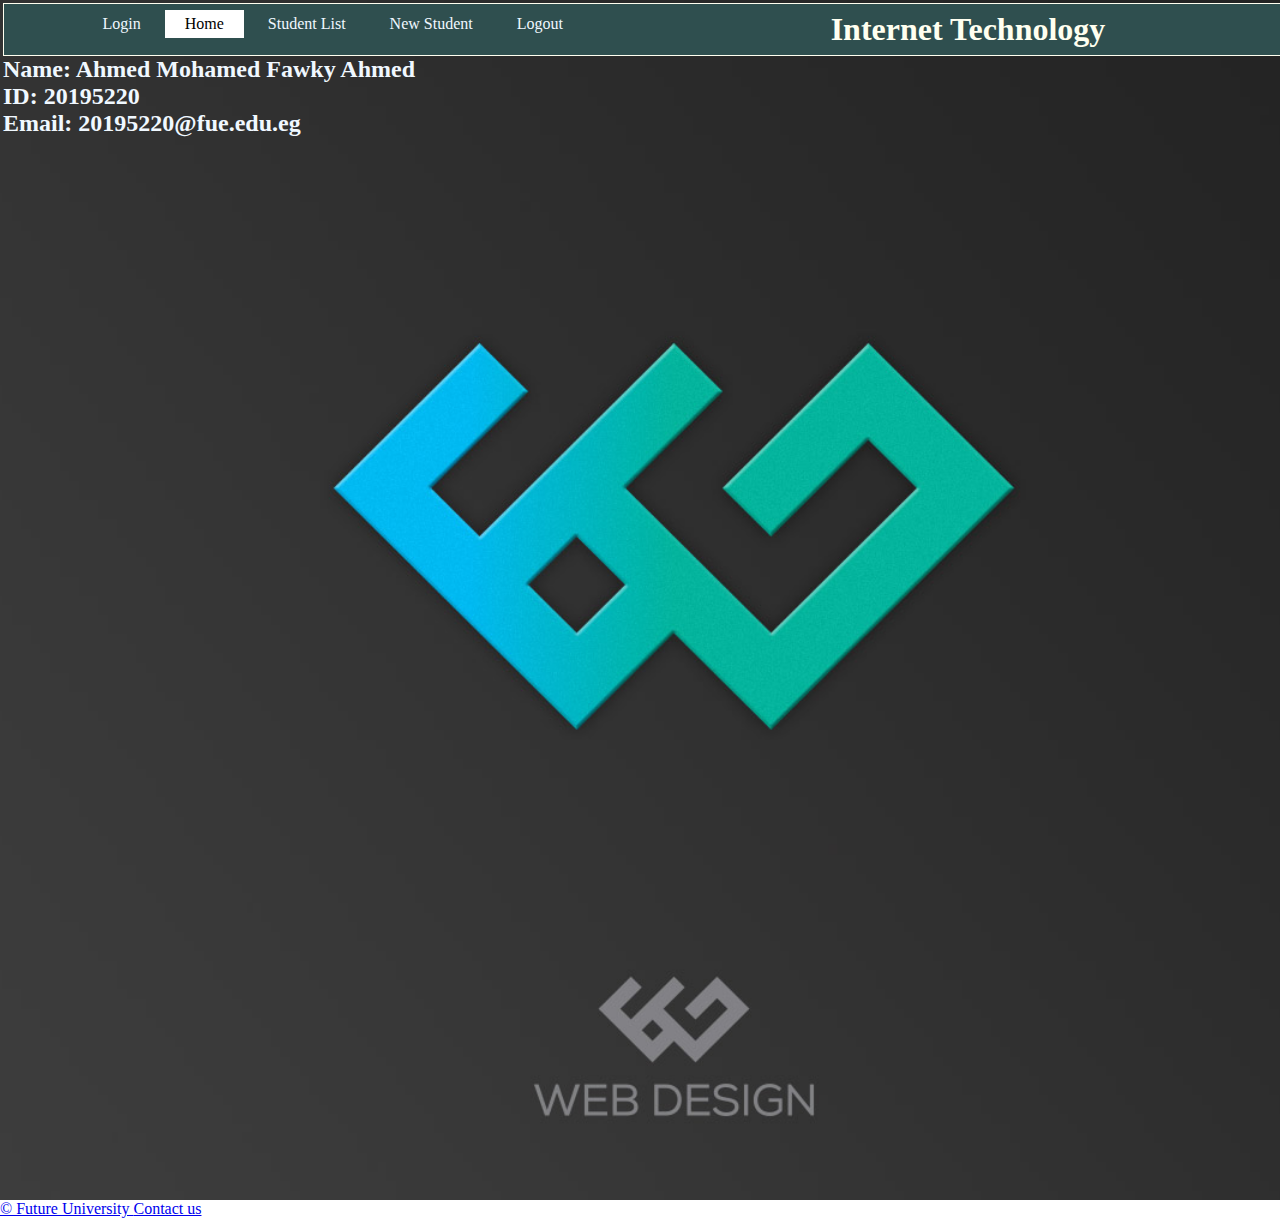
==== index.html @ b89afe06 "Add files via upload" ====
<HTML>
    

    <head>

       <title> Internet Technology </title>
       <link rel="stylesheet" type="text/css" href="Style.css">       
 
    </head>
    

    <body>
       

            <!--Nav-->
        
              <header>

                <div class="Main">
                 
        
                    
                    <ul>   
                      <li>  <a href=Username.html > Login </a></li>
                   
                        <li class="active"> <a href=# > Home </a></li>
    
                     
                    
                        <li>  <a href=StudentList.html > Student List </a></li>
    
                       
                    
                        <li> <a href=Studentinformation.html > New Student </a></li>
    
                     
                   
                        <li><a href=StudentList.html > Logout </a></li>
      
    
                   
                    </ul>             
               
                  </div>   
                 
        
            <!--Nav-->
      

       
            <!-- Body --> 
 
            <div class="heading"> 

              <h1> Internet Technology </h1>
       
              <h2> Name: Ahmed Mohamed Fawky Ahmed </h2>
       
              <h2> ID: 20195220 </h2>
       
              <h2> Email: 20195220@fue.edu.eg </h2>
            </div>
            
            </header>
            
            <!--Body -->
    

        <!-- Footer-->
       

        <footer>

            <a href=https://www.fue.edu.eg/ target=_Blank > &copy; Future University </a>
            <a href=mailto: 2019485220@fue.edu.eg > Contact us </a>
       
        </footer>
       

        <!-- Footer -->
      

    </body>


</HTML>
---- Style.css ----
h1{

    background-color: darkslategrey;
    color: ivory;
    text-align: center;
    font: bold;
    font-family: 'Times New Roman' serif sans-serif;
    line-height: 1.6em;
    border: solid 1px;
    
}

.hhhh{

background-color:white;
color:black;
text-align: center;
font-size: 28px;
}

.border{
 background-size: cover;   
background-repeat: no-repeat;
background-image: url('wood.jpg');
border: 2;
border-color: black;
border-style: groove;
width: auto;
height:350px ;

}


.form{

color: aliceblue;


}


.Main{

max-width: 1200px;
margin: auto;
}

header{
margin: 0;
padding: 0;
background-image: url('logo.jpg');
height: 100vh;
background-size: cover;
background-position: center;
background-repeat: no-repeat;
width: 1349px;
height:1200px ;

}

*{

margin:0;
padding: 0;
font-family: century gothic;

}



ul{
padding: 8px;
float: inline-start;
list-style-type: none ;
margin-top: 2px;


}


ul li{

    display: inline-flex;


}
 


ul li a{
    
    text-decoration: none;
    color: aliceblue ;
    padding: 5px 20px;
    border: 1px solid white transparent;
   
}
 
ul li a:hover {

background-color: white;
color: black;
transition: 0.6s  ease-in-out;


}

ul li.active a{



    background-color: white;
    color: black;
    transition: 0.6s  ease-in-out;

}

/*.logo img{

float:left ;
width: 150px;
height: auto;

}*/

body{
color: aliceblue;
}

.heading{

padding:3px;
padding-bottom: 50px;

}

.usernamebg{
padding: 15px;
color:white;
background-image: url('wood.jpg');
}
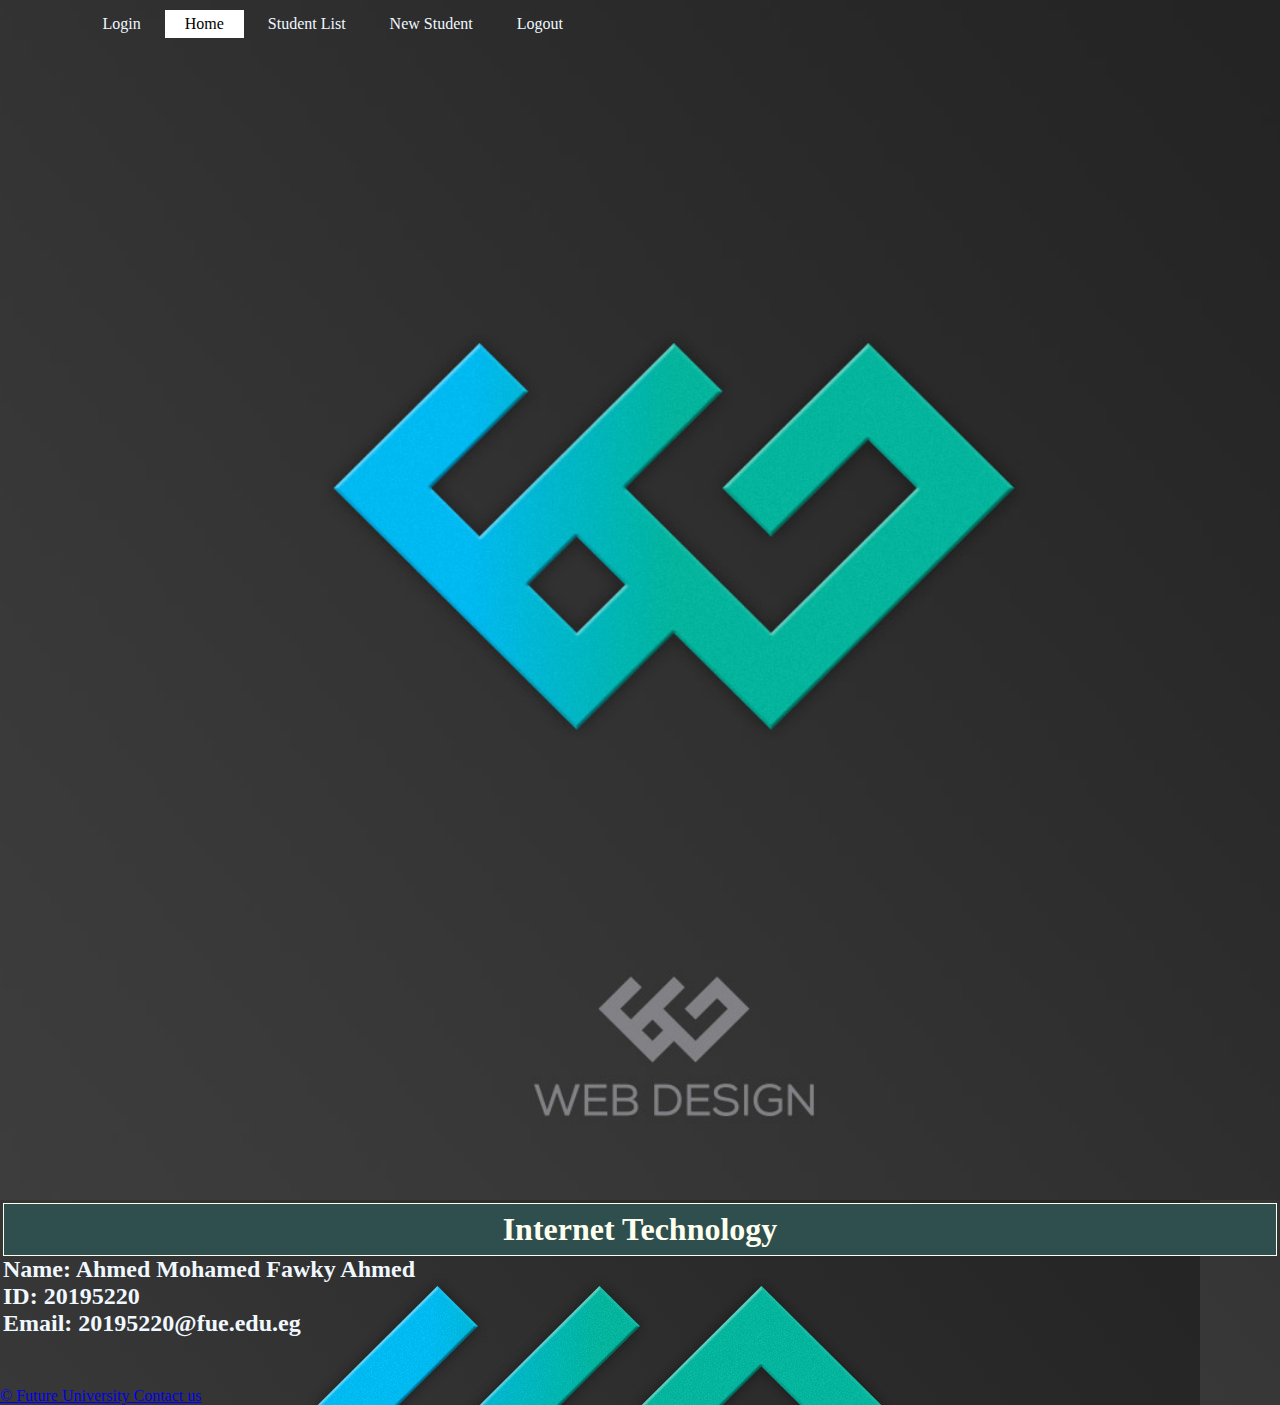
==== commit 542ae411: "Update index.html" ====
--- a/index.html
+++ b/index.html
@@ -41,7 +41,8 @@
                    
                     </ul>             
                
-                  </div>   
+                  </div>
+              </header>   
                  
         
             <!--Nav-->
--- a/Style.css
+++ b/Style.css
@@ -12,28 +12,26 @@
 
 .hhhh{
 
-background-color:white;
-color:black;
+color: white;
 text-align: center;
 font-size: 28px;
+
 }
 
 .border{
- background-size: cover;   
-background-repeat: no-repeat;
-background-image: url('wood.jpg');
+
 border: 2;
-border-color: black;
+border-color:white;
 border-style: groove;
 width: auto;
-height:350px ;
-
-}
-
+height:310px ;
+
+}
 
 .form{
 
-color: aliceblue;
+
+color: white;
 
 
 }
@@ -68,7 +66,8 @@
 
 
 
-ul{
+ ul{
+
 padding: 8px;
 float: inline-start;
 list-style-type: none ;
@@ -125,6 +124,8 @@
 
 body{
 color: aliceblue;
+background-image: url('logo.jpg');
+
 }
 
 .heading{
@@ -137,5 +138,121 @@
 .usernamebg{
 padding: 15px;
 color:white;
-background-image: url('wood.jpg');
+background-image: url('logo.jpg');
+background-size: cover;
+background-position: center;
+background-repeat: no-repeat;
+width: 1349px;
+height:1200px ;
+margin: 0;
+padding: 0;
+}
+
+
+.username{
+
+position: absolute;
+top: 20%;
+left:12%;
+font-size: 28px;
+transform: translate(-50%,-50%);
+
+}
+
+
+.password{
+    position: absolute;
+    top: 25%;
+    left:12%;
+    font-size: 28px;
+transform: translate(-50%,-50%);
+
+}
+
+
+.submit{
+    position: absolute;
+    top: 33%;
+    left:8%;
+    transform: translate(-50%,-50%);
+     height: 30px;
+    width: 100px;
+}
+
+.login{
+
+    background-color: darkslategrey;
+    color: ivory;
+    text-align: center;
+    font: bold;
+    font-family: 'Times New Roman' serif sans-serif;
+    line-height: 1.6em;
+    border: solid 1px;
+
+}
+
+.newstudents{
+
+
+    background-color: darkslategrey;
+    color: ivory;
+    text-align: center;
+    font: bold;
+    font-family: 'Times New Roman' serif sans-serif;
+    line-height: 1.6em;
+    border: solid 1px;
+
+
+}
+
+.newstudentbody{
+
+    padding: 15px;
+    color:white;
+    background-image: url('logo.jpg');
+    background-size: cover;
+    background-position: center;
+    background-repeat: no-repeat;
+    width: 1349px;
+    height:1200px ;
+    margin: 0;
+    padding: 0;
+    
+}
+
+
+.studenttable{
+
+ background-color: darkslategrey;
+    color: ivory;
+    text-align: center;
+    font: bold;
+    font-family: 'Times New Roman' serif sans-serif;
+    line-height: 1.6em;
+
+
+
+}
+
+
+.table{
+
+margin: 300px;
+
+}
+
+p{
+    font-size: 25px; 
+    font-family:'Times New Roman', Times, serif  ;
+}
+
+.submitinfo{
+
+
+    position: absolute;
+    top: 60%;
+    left:3%;
+    height: 30px;
+    width: 100px;
+
 }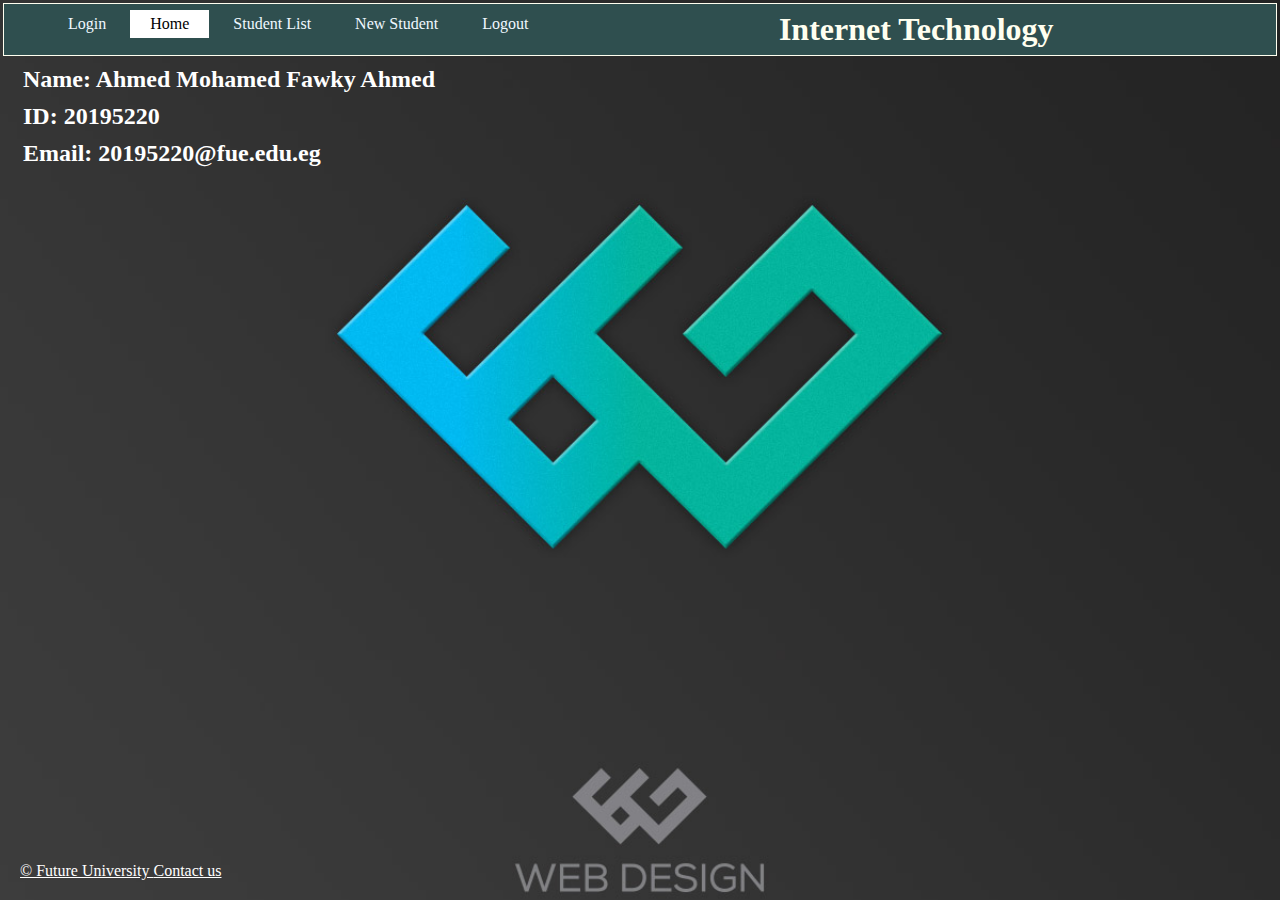
==== commit b9662e5b: "Update index.html" ====
--- a/index.html
+++ b/index.html
@@ -16,7 +16,7 @@
         
               <header>
 
-                <div class="Main">
+                <nav class="Main">
                  
         
                     
@@ -41,7 +41,7 @@
                    
                     </ul>             
                
-                  </div>
+                  </nav>
               </header>   
                  
         
@@ -61,8 +61,6 @@
        
               <h2> Email: 20195220@fue.edu.eg </h2>
             </div>
-            
-            </header>
             
             <!--Body -->
     
--- a/Style.css
+++ b/Style.css
@@ -1,3 +1,4 @@
+
 h1{
 
     background-color: darkslategrey;
@@ -24,17 +25,40 @@
 border-color:white;
 border-style: groove;
 width: auto;
-height:310px ;
-
-}
-
-.form{
-
-
-color: white;
-
-
-}
+
+
+}
+
+#login{
+    display: flex;
+    flex-direction: column;
+    justify-content: center;
+    margin-left: 20px;
+}
+
+#login label  {
+    font-size: 18px;
+    color: #fff;
+    font-weight: 600;
+}
+
+#login input[type=text], input[type=password] {
+
+    width: 225px;
+    padding: 10px;
+    margin: 10px;
+}
+
+#login input[type=submit] {
+    width: 100px;
+    padding: 10px 15px;
+    border: 2px solid #333;
+    background-color: #fff;
+    margin-top: 10px;
+
+}
+
+
 
 
 .Main{
@@ -43,16 +67,11 @@
 margin: auto;
 }
 
-header{
-margin: 0;
-padding: 0;
-background-image: url('logo.jpg');
-height: 100vh;
-background-size: cover;
-background-position: center;
-background-repeat: no-repeat;
-width: 1349px;
-height:1200px ;
+body{
+
+    background-image: url("./logo.jpg") ;
+    background-position: center -100px;
+    background-size: cover;
 
 }
 
@@ -60,6 +79,7 @@
 
 margin:0;
 padding: 0;
+box-sizing: border-box;
 font-family: century gothic;
 
 }
@@ -122,19 +142,25 @@
 
 }*/
 
-body{
+/*body{
 color: aliceblue;
 background-image: url('logo.jpg');
 
-}
+}*/
 
 .heading{
-
 padding:3px;
 padding-bottom: 50px;
 
 }
 
+.heading h2 {
+
+    margin: 10px 20px;
+    color: #fff;
+}
+
+/* 
 .usernamebg{
 padding: 15px;
 color:white;
@@ -146,9 +172,9 @@
 height:1200px ;
 margin: 0;
 padding: 0;
-}
-
-
+} */
+
+/* 
 .username{
 
 position: absolute;
@@ -170,14 +196,9 @@
 }
 
 
-.submit{
-    position: absolute;
-    top: 33%;
-    left:8%;
-    transform: translate(-50%,-50%);
-     height: 30px;
-    width: 100px;
-}
+ */
+
+
 
 .login{
 
@@ -205,25 +226,12 @@
 
 }
 
-.newstudentbody{
-
-    padding: 15px;
-    color:white;
-    background-image: url('logo.jpg');
-    background-size: cover;
-    background-position: center;
-    background-repeat: no-repeat;
-    width: 1349px;
-    height:1200px ;
-    margin: 0;
-    padding: 0;
-    
-}
+
 
 
 .studenttable{
 
- background-color: darkslategrey;
+    background-color: darkslategrey;
     color: ivory;
     text-align: center;
     font: bold;
@@ -234,6 +242,19 @@
 
 }
 
+table {
+    margin:  20px auto;
+    background-color: #fff;
+}
+
+table td {
+    padding: 10px;
+    color: #fff;
+    background-color: darkslategrey;
+}
+table th {
+    padding: 10px;
+}
 
 .table{
 
@@ -242,17 +263,40 @@
 }
 
 p{
-    font-size: 25px; 
+    color: #fff;
+    font-size: 20px; 
     font-family:'Times New Roman', Times, serif  ;
+    padding-left: 20px;
+    margin: 10px 0px;
+    font-weight: 600;
+
 }
 
 .submitinfo{
 
+    margin-left: 20px;
+    width: 100px;
+    padding: 10px 15px;
+
+
+}
+
+footer{
 
     position: absolute;
-    top: 60%;
-    left:3%;
-    height: 30px;
-    width: 100px;
-
-}+    bottom: 20px;
+    left: 20px;
+
+}
+
+footer a  {
+    color: #fff;
+}
+
+.form{
+
+
+margin-top: 20px;
+
+}
+
